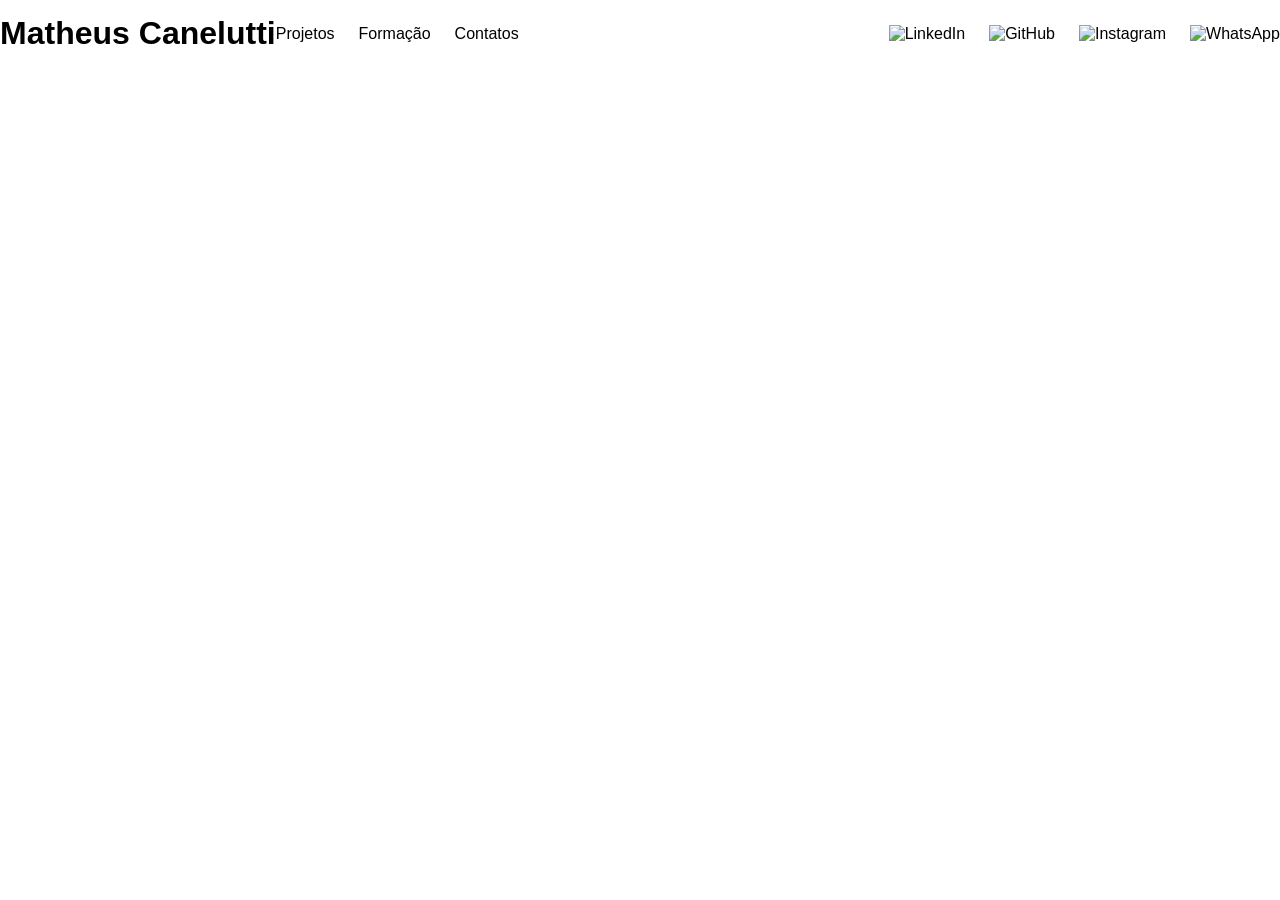
==== index.html @ e3353a26 "Início portifólio" ====
<!DOCTYPE html>
<html lang="en">
<head>
    <meta charset="UTF-8">
    <meta name="viewport" content="width=device-width, initial-scale=1.0">
    <title>Matheus Portifolio</title>
    <link rel="stylesheet" href="style.css">
</head>
<header>
    <h1>Matheus Canelutti</h1>
    <nav>
        <ul>
            <div class="centralizar">
            <li><a href="#">Projetos</a></li>
            <li><a href="#">Formação</a></li>
            <li><a href="#">Contatos</a></li>
            </div>
        
        <li> <a href="#" target="_blank"><img src="imagens/linkedin.png" alt="LinkedIn"></a></li> 
        <li> <a href="https://github.com/matheuscarnelutti" target="_blank" class="git"><img src="imagens/git.png" alt="GitHub"></a></li>   
        <li> <a href="https://www.instagram.com/matheuscarnelutti?igsh=cGkxdHlmc3VwN3Zp" target="_blank"><img src="imagens/instagram.png" alt="Instagram"></a></li>   
        <li> <a href="https://wa.me/qr/7GLWHMORAIZMG1" target="_blank"><img src="imagens/whatsapp.png" alt="WhatsApp"></a></li>   
        </ul>
    </nav>
</header>

 



 
</body>
</html>
---- style.css ----
img{
    width: 30px;
    height: 30px;
}


*{
    margin: 0;
    padding: 0;
    box-sizing: border-box;
    }

body{
font-family: sans-serif;
    }

 header{
   margin-top: 15px;     
    align-items: center;
    display: flex;  /* deixa flexivel, flutuando, tira o display block */
    justify-content: space-around; /* coloca espaçamento em todos os itens */
    }

header ul{
    list-style: none;
    display: flex;
    }
.centralizar{
  display: flex;
  align-items: center;  
 margin-right: 370px;
   
}

header ul li + li{ /*coloca margin apenas na li que possuí itens ao lado*/
    margin-left: 24px;
    }

header  a {
    color: rgb(0, 0, 0);
    text-decoration: none;
    transition: color 0.6s; /* tempo que demora para mudar de branco para vermelho*/
    }

header a:hover{ /*captura quando o mouse passa em cima da lista e muda a cor*/
    color: #156bac;
    
    text-decoration: underline; /* Adiciona um traço embaixo do texto quando o mouse passa sobre o link */
    text-underline-offset: 0.9em; /* Ajusta a distância entre o texto e a linha */
    text-decoration-thickness: 0.1em; /* Ajusta a espessura da linha */
    
    }
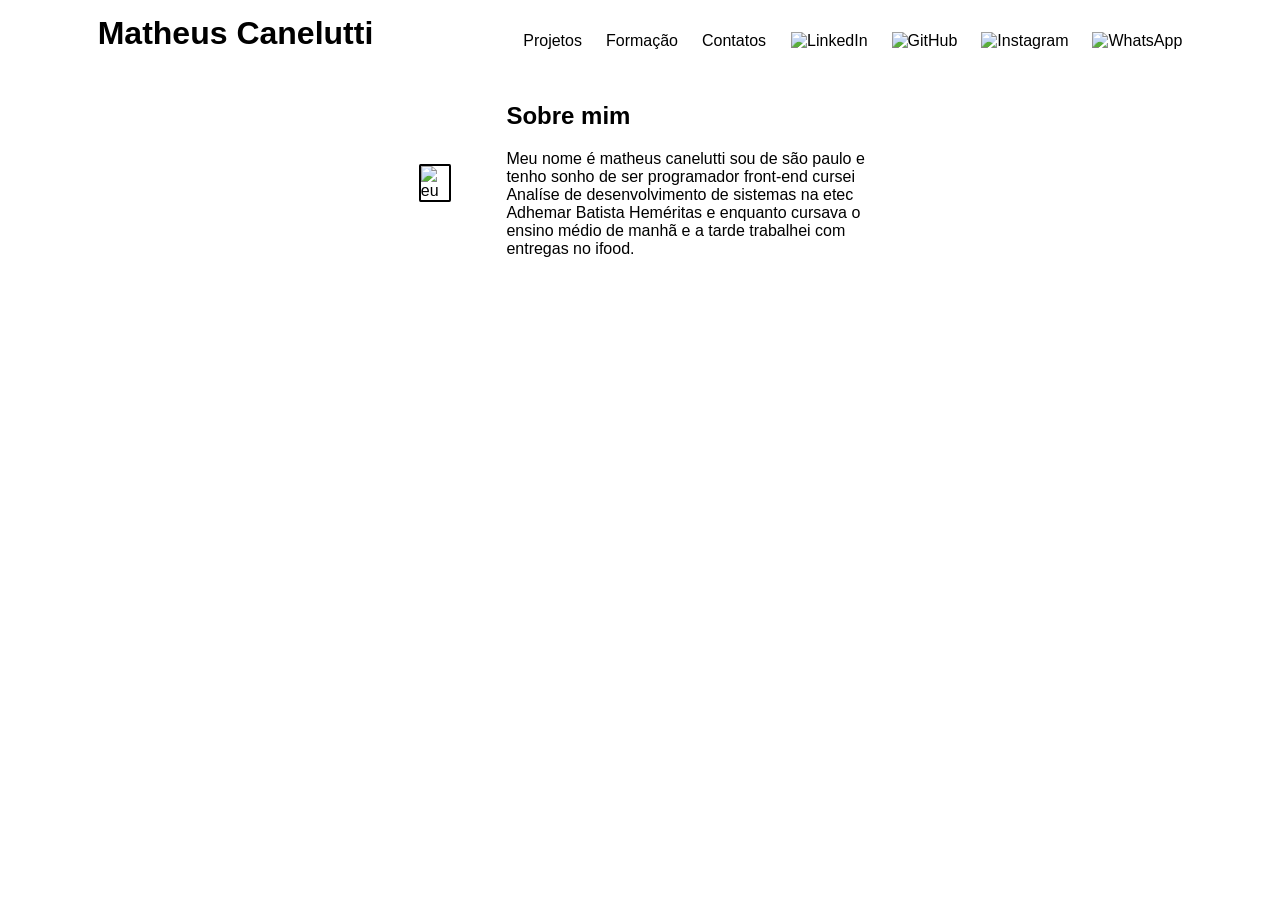
==== commit 51b36768: "deixando responsivo" ====
--- a/index.html
+++ b/index.html
@@ -11,9 +11,9 @@
     <nav>
         <ul>
             <div class="centralizar">
-            <li><a href="#">Projetos</a></li>
-            <li><a href="#">Formação</a></li>
-            <li><a href="#">Contatos</a></li>
+            <li><a href="html/projetos.html">Projetos</a></li>
+            <li><a href="html/formacao.html">Formação</a></li>
+            <li><a href="html/contato.html">Contatos</a></li>
             </div>
         
         <li> <a href="#" target="_blank"><img src="imagens/linkedin.png" alt="LinkedIn"></a></li> 
@@ -23,7 +23,19 @@
         </ul>
     </nav>
 </header>
-
+<!------------------------------------------header-------------------------------------->
+<div class="container">
+    <div class="image">
+      <img src="imagens/Eu.jpeg" alt="eu">
+    </div>
+    <div class="texto">
+      <h2>Sobre mim</h2>
+      <p>Meu nome é matheus canelutti sou de são paulo e tenho sonho de ser programador front-end 
+        cursei Analíse de desenvolvimento de sistemas na etec Adhemar 
+        Batista Heméritas e enquanto cursava o ensino médio de manhã 
+        e a tarde trabalhei com entregas no ifood.</p>
+    </div>
+  </div>
  
 
 
--- a/style.css
+++ b/style.css
@@ -18,8 +18,12 @@
    margin-top: 15px;     
     align-items: center;
     display: flex;  /* deixa flexivel, flutuando, tira o display block */
-    justify-content: space-around; /* coloca espaçamento em todos os itens */
+    justify-content: center; /* coloca espaçamento em todos os itens */
     }
+
+header h1{
+    margin-right: 150px;
+}
 
 header ul{
     list-style: none;
@@ -28,7 +32,8 @@
 .centralizar{
   display: flex;
   align-items: center;  
- margin-right: 370px;
+margin-right: 250px;
+
    
 }
 
@@ -49,4 +54,101 @@
     text-underline-offset: 0.9em; /* Ajusta a distância entre o texto e a linha */
     text-decoration-thickness: 0.1em; /* Ajusta a espessura da linha */
     
-    }+    }
+
+/*--------------------------------------------------------------*/
+
+.container {
+    margin-top: 50px; /* Distância do topo */
+    display: flex;
+    align-items: center;
+    justify-content: center;
+
+}
+
+.image img {
+    margin-top: 20%;
+    margin-left: 15%; /* Margem à esquerda */
+    width: 250px;
+    height: 250px;
+    border: 2px solid black;
+    border-radius: 5%;
+    margin-right: 15px;
+    margin-left: 15px;
+}
+
+.texto  p{
+    max-width: 400px;
+    margin-left: 20%;
+    margin-top: 20px;
+  
+}
+
+.texto  h2{
+    max-width: 400px;
+    margin-left: 20%;
+  
+}
+
+/* Estilos para telas maiores */
+@media only screen and (min-width: 768px) {
+    header {
+        justify-content: center; /* Altera o espaçamento entre os itens do cabeçalho */
+    }
+
+    header ul {
+        margin-top: 15px; /* Ajusta a margem superior das listas */
+    }
+
+    .centralizar {
+        margin-right: 25px; /* Remove a margem direita */
+    }
+
+
+    .image img {
+        margin-top: 10%; /* Ajusta a margem superior */
+        margin-left: 10%; /* Ajusta a margem esquerda */
+         
+    }
+
+    .texto p,
+    .texto h2 {
+        margin-left: 10%; /* Ajusta a margem esquerda */
+    }
+}
+
+/* Estilos para telas menores */
+@media only screen and (max-width: 767px) {
+    header {
+        flex-direction: column; /* Altera a direção dos itens do cabeçalho para uma coluna */
+        align-items: center; /* Alinha os itens centralmente */
+    }
+
+    header h1{
+        margin-right: 3%;
+    }
+
+    header ul {
+        margin-top: 15px; /* Ajusta a margem superior das listas */
+    }
+
+    .centralizar {
+        margin-right: 25px; /* Remove a margem direita */
+    }
+
+    .image img {
+        margin-top: 10%; /* Ajusta a margem superior */
+        margin-left: 10px; /* Remove a margem esquerda */
+        width: 90%; /* Ajusta a largura da imagem */
+        height: auto; /* Define a altura automaticamente */
+    }
+
+    .texto p,
+    .texto h2 {
+        margin-left: 0; /* Remove a margem esquerda */
+        text-align: center; /* Centraliza o texto */
+        max-width: 80%; /* Define a largura máxima do texto */
+        margin-top: 20px; /* Ajusta a margem superior */
+    }
+}
+
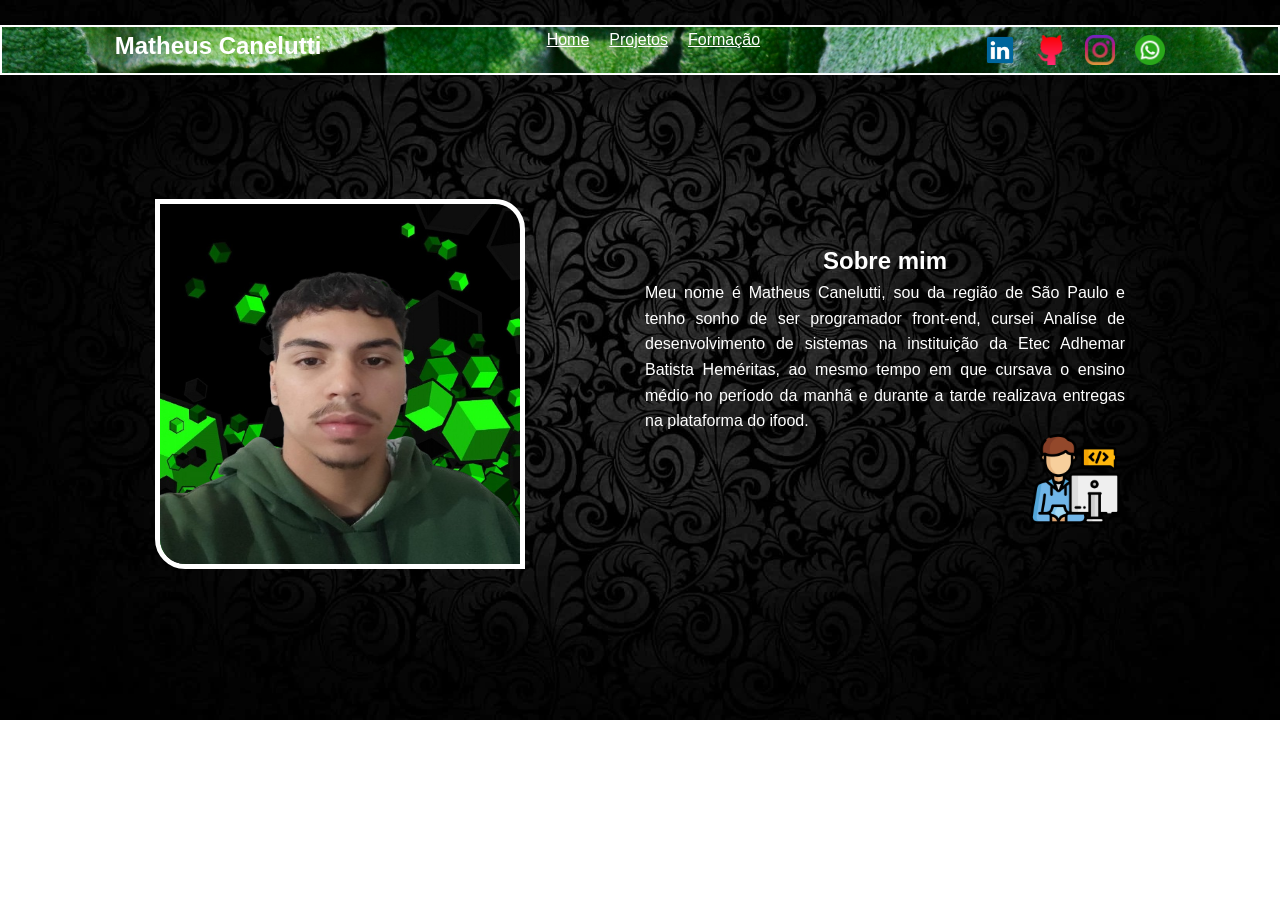
==== commit 8f01c227: "up uppppppppp" ====
--- a/index.html
+++ b/index.html
@@ -1,45 +1,58 @@
 <!DOCTYPE html>
-<html lang="en">
+<html lang="pt-BR">
 <head>
     <meta charset="UTF-8">
     <meta name="viewport" content="width=device-width, initial-scale=1.0">
     <title>Matheus Portifolio</title>
     <link rel="stylesheet" href="style.css">
+    <link rel="shortcut icon" href="homem.ico" type="image/x-icon">
+
 </head>
 <header>
-    <h1>Matheus Canelutti</h1>
+    
     <nav>
-        <ul>
-            <div class="centralizar">
-            <li><a href="html/projetos.html">Projetos</a></li>
-            <li><a href="html/formacao.html">Formação</a></li>
-            <li><a href="html/contato.html">Contatos</a></li>
-            </div>
+        <h1>Matheus Canelutti</h1>
+        <div id="menu">
+          <p><a href="index.html">Home</a></p>
+          <p><a href="html/projetos.html">Projetos</a></p>
+          <p><a href="html/formacao.html">Formação</a></p>
         
-        <li> <a href="#" target="_blank"><img src="imagens/linkedin.png" alt="LinkedIn"></a></li> 
-        <li> <a href="https://github.com/matheuscarnelutti" target="_blank" class="git"><img src="imagens/git.png" alt="GitHub"></a></li>   
-        <li> <a href="https://www.instagram.com/matheuscarnelutti?igsh=cGkxdHlmc3VwN3Zp" target="_blank"><img src="imagens/instagram.png" alt="Instagram"></a></li>   
-        <li> <a href="https://wa.me/qr/7GLWHMORAIZMG1" target="_blank"><img src="imagens/whatsapp.png" alt="WhatsApp"></a></li>   
-        </ul>
+        </div>
+    
+       <div id="centralizar">
+        <p> 
+          <a href="https://www.linkedin.com/in/matheus-canelutti-15158630b/" target="_blank" ><img src="linkedin.png" alt="LinkedIn"></a></li>
+        <p> 
+          <a href="https://github.com/matheuscarnelutti" target="_blank" class="git"><img src="git.png" alt="GitHub"></a>
+        </p>
+        <p> 
+          <a href="https://www.instagram.com/matheuscarnelutti?igsh=cGkxdHlmc3VwN3Zp" target="_blank"><img src="instagram.png" alt="Instagram"></a>
+        </p>
+        <p>
+            <a href="https://wa.me/qr/7GLWHMORAIZMG1" target="_blank"><img src="whatsapp.png" alt="WhatsApp"></a>
+        </p>
+
+    </div>
     </nav>
+ 
 </header>
 <!------------------------------------------header-------------------------------------->
 <div class="container">
     <div class="image">
-      <img src="imagens/Eu.jpeg" alt="eu">
+      <img src="Eu.png" alt="eu">
     </div>
-    <div class="texto">
+   <div class="texto">
       <h2>Sobre mim</h2>
-      <p>Meu nome é matheus canelutti sou de são paulo e tenho sonho de ser programador front-end 
-        cursei Analíse de desenvolvimento de sistemas na etec Adhemar 
-        Batista Heméritas e enquanto cursava o ensino médio de manhã 
-        e a tarde trabalhei com entregas no ifood.</p>
+      <p>Meu nome é Matheus Canelutti, sou da região de São Paulo e tenho sonho de ser programador front-end,
+        cursei Analíse de desenvolvimento de sistemas na instituição da Etec Adhemar 
+        Batista Heméritas, ao mesmo tempo em que cursava o ensino médio no período da manhã 
+        e durante a tarde realizava entregas na plataforma do ifood. </p>
+
+       <div class="decoração">
+        <img  src="telescopio.png" alt="decoração">
+       </div> 
+
     </div>
-  </div>
- 
-
-
-
  
 </body>
 </html>
--- a/style.css
+++ b/style.css
@@ -1,4 +1,4 @@
-img{
+ img{
     width: 30px;
     height: 30px;
 }
@@ -10,45 +10,62 @@
     box-sizing: border-box;
     }
 
-body{
-font-family: sans-serif;
-    }
+    body {
+        font-family: Arial, sans-serif;
+        line-height: 1.6;
+        text-align: center;
+        background-image: url('fundo.jpg'); 
+        background-size: cover;
+        background-repeat: no-repeat;
+    }
+
 
  header{
-   margin-top: 15px;     
+    margin-top: 25px;     
     align-items: center;
-    display: flex;  /* deixa flexivel, flutuando, tira o display block */
-    justify-content: center; /* coloca espaçamento em todos os itens */
-    }
-
-header h1{
-    margin-right: 150px;
-}
-
-header ul{
-    list-style: none;
-    display: flex;
-    }
-.centralizar{
-  display: flex;
-  align-items: center;  
-margin-right: 250px;
-
-   
-}
-
-header ul li + li{ /*coloca margin apenas na li que possuí itens ao lado*/
-    margin-left: 24px;
-    }
-
-header  a {
-    color: rgb(0, 0, 0);
-    text-decoration: none;
-    transition: color 0.6s; /* tempo que demora para mudar de branco para vermelho*/
-    }
+    background-image: url('fundo4.jpg'); 
+    background-size: cover;
+    background-repeat: no-repeat;
+    border: 2px solid rgb(255, 255, 255);
+    }
+
+
+
+
+nav{
+    display: flex;
+    justify-content: space-around;
+}
+
+nav h1{
+    display: flex;
+    color: #ffffff;
+    
+ }
+
+div#menu{
+    display: flex;
+    justify-content: right;
+    gap: 20px;
+    
+}
+
+#menu a {
+    color: rgb(255, 255, 255); /* Define a cor do texto dos links como preto */
+}
+
+div#centralizar{
+    display: flex;
+    justify-content: right;
+    gap: 20px;
+}
+
+header div#centralizar{
+    margin-top: 8px;
+}
 
 header a:hover{ /*captura quando o mouse passa em cima da lista e muda a cor*/
-    color: #156bac;
+    color: #ffffff;
     
     text-decoration: underline; /* Adiciona um traço embaixo do texto quando o mouse passa sobre o link */
     text-underline-offset: 0.9em; /* Ajusta a distância entre o texto e a linha */
@@ -68,87 +85,147 @@
 
 .image img {
     margin-top: 20%;
-    margin-left: 15%; /* Margem à esquerda */
-    width: 250px;
-    height: 250px;
-    border: 2px solid black;
-    border-radius: 5%;
-    margin-right: 15px;
-    margin-left: 15px;
-}
+    margin-left: auto; /* Centraliza a imagem horizontalmente */
+    margin-right: auto; /* Centraliza a imagem horizontalmente */
+    width: 370px; /* Define a largura da imagem */
+    height: 370px; /* Define a altura da imagem igual à largura para torná-la quadrada */
+    background-image: url('fundo2.jpg'); 
+    background-size: cover;
+    background-repeat: no-repeat;
+    border: 5px solid rgb(255, 255, 255); /* Adiciona uma borda preta de 2px */    
+    border-radius: 0px 30px 0px 30px;
+    display: block; /* Garante que a imagem seja um bloco para centralização correta */
+}
+
+.texto{
+    margin-top: 80px;
+    color: #ffffff;
+}
+
 
 .texto  p{
-    max-width: 400px;
+    max-width: 600px;
     margin-left: 20%;
-    margin-top: 20px;
-  
+    text-align: justify; /* Justifica o texto para alinhar ambos os lados */
+    color: #ffffff;
 }
 
 .texto  h2{
-    max-width: 400px;
+    max-width: 500px;
     margin-left: 20%;
   
 }
 
-/* Estilos para telas maiores */
-@media only screen and (min-width: 768px) {
-    header {
-        justify-content: center; /* Altera o espaçamento entre os itens do cabeçalho */
-    }
-
-    header ul {
-        margin-top: 15px; /* Ajusta a margem superior das listas */
-    }
-
-    .centralizar {
-        margin-right: 25px; /* Remove a margem direita */
-    }
-
+.decoração {
+    margin-left: 500px; /* Ajusta a margem direita para manter a decoração visível */
+    
+}
+
+.decoração img{
+    width: 90px;
+    height: 90px;
+}
+
+/* Estilos para telas menores até 768px */
+@media only screen and (max-width: 768px) {
+   
+
+    header h1 {
+        margin-right: 0; /* Remove a margem direita para alinhamento */
+    }
+
+    header p {
+        margin-top: 15px; /* Ajusta a margem superior dos parágrafos */
+    }
+
+    .container {
+        width: 100%; /* Ocupa toda a largura disponível */  
+    }
 
     .image img {
-        margin-top: 10%; /* Ajusta a margem superior */
-        margin-left: 10%; /* Ajusta a margem esquerda */
-         
+        margin-bottom: 350px;
+        width: 100%; /* Faz com que a imagem ocupe toda a largura do contêiner */  
+        height: auto; /* Mantém a proporção da imagem */
+        object-fit: cover; /* Ajusta a imagem para cobrir o contêiner sem distorcer */
+        display: flex; /* Remove espaços extras ao redor da imagem */
+    }
+
+    .texto {
+        width: 180%; /* Faz com que o contêiner de texto ocupe toda a largura disponível */
+        margin-top: 15px; /* Adiciona espaço superior para separar o texto da imagem */
+        padding: 0 10px; /* Adiciona padding lateral para o texto */
+        box-sizing: border-box; /* Inclui padding e border no cálculo da largura */
     }
 
     .texto p,
     .texto h2 {
-        margin-left: 10%; /* Ajusta a margem esquerda */
-    }
-}
-
-/* Estilos para telas menores */
-@media only screen and (max-width: 767px) {
+        margin: 0; /* Remove margens padrão para um layout mais consistente */
+        padding: 0; /* Remove padding padrão */
+    }
+
+    .decoração {
+        margin-left: 100px; /* Ajusta a margem direita para manter a decoração visível */
+    }
+}
+
+
+
+
+
+/* Estilos adicionais para telas maiores até 992px */
+@media only screen and (max-width: 992px)  {
+   
     header {
-        flex-direction: column; /* Altera a direção dos itens do cabeçalho para uma coluna */
-        align-items: center; /* Alinha os itens centralmente */
-    }
-
-    header h1{
-        margin-right: 3%;
-    }
-
-    header ul {
-        margin-top: 15px; /* Ajusta a margem superior das listas */
-    }
-
-    .centralizar {
-        margin-right: 25px; /* Remove a margem direita */
+        
+        padding: 10px; /* Adiciona um espaçamento interno ao cabeçalho */
+    }
+
+    nav {
+       
+        flex-direction: column; /* Altera a direção da navegação para uma coluna */
+        align-items: center; /* Alinha os itens da navegação centralmente */
+    }
+
+    nav h1 {
+      
+        margin-bottom: 10px; /* Adiciona uma margem inferior ao título */
+    }
+
+    div#menu {
+      
+        flex-direction: column; /* Altera a direção do menu para uma coluna */
+        align-items: center; /* Alinha os itens do menu centralmente */
+        gap: 10px; /* Adiciona um espaçamento entre os itens do menu */
+
+    }
+
+    div#centralizar {
+       margin-top: 15px;
+
     }
 
     .image img {
-        margin-top: 10%; /* Ajusta a margem superior */
-        margin-left: 10px; /* Remove a margem esquerda */
-        width: 90%; /* Ajusta a largura da imagem */
+     
+        margin-top: 5%; /* Ajusta a margem superior da imagem */
+        margin-left: 25px; /* Centraliza a imagem horizontalmente */
+        margin-right: auto; /* Centraliza a imagem horizontalmente */
+        width: 85%; /* Reduz um pouco a largura da imagem */
         height: auto; /* Define a altura automaticamente */
     }
 
     .texto p,
     .texto h2 {
-        margin-left: 0; /* Remove a margem esquerda */
+      
         text-align: center; /* Centraliza o texto */
-        max-width: 80%; /* Define a largura máxima do texto */
-        margin-top: 20px; /* Ajusta a margem superior */
-    }
-}
-
+        max-width: 90%; /* Define a largura máxima do texto */
+        margin-top: 5px; /* Ajusta a margem superior */
+        margin-right: 80px;
+    }
+
+
+}
+
+
+
+
+
